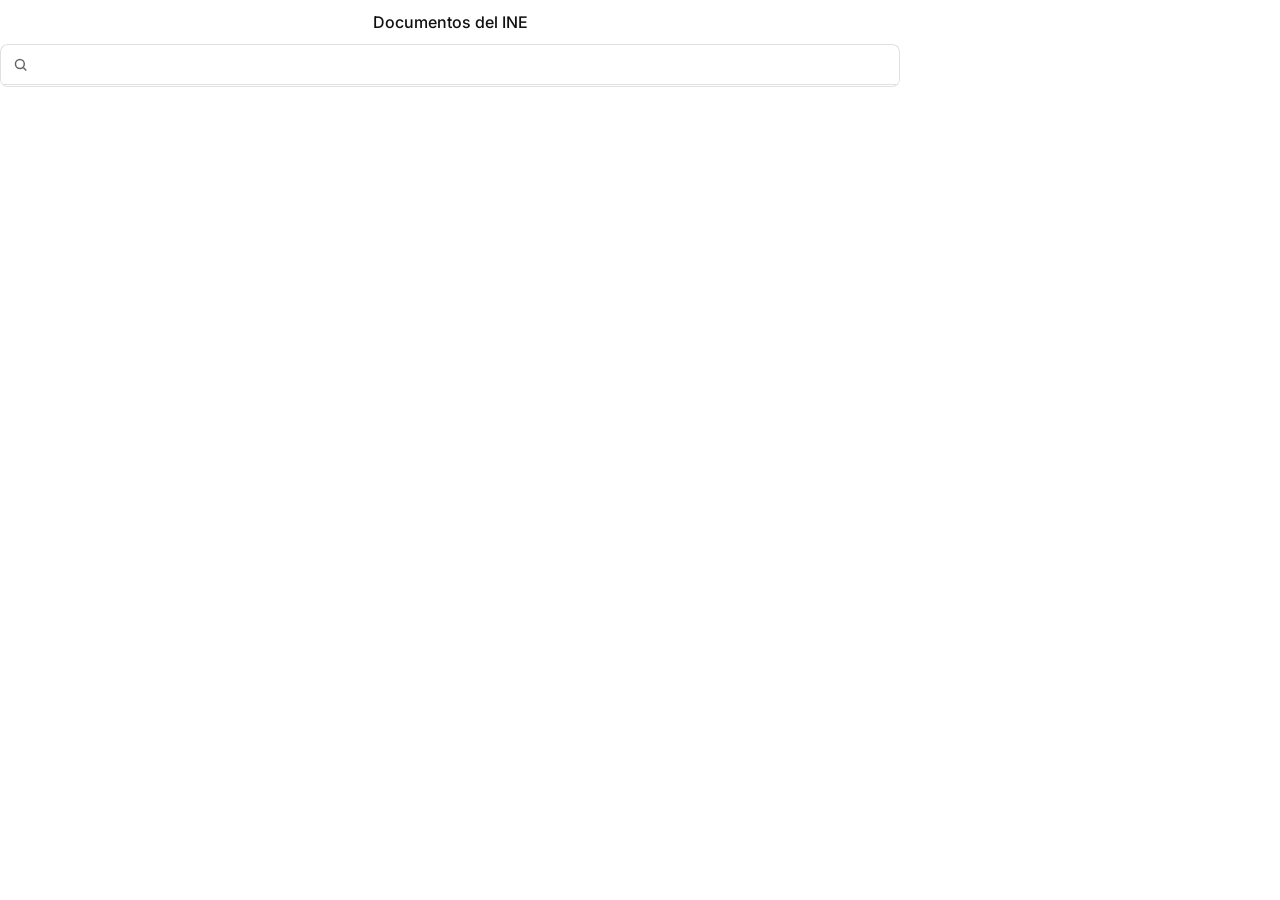
==== vista/index.html @ d4f6aeee "Página de exploración del catálogo" ====
<!doctype html>
<html lang="es">
<head>
  <meta charset="utf-8">
  <meta name="viewport" content="width=device-width, initial-scale=1">
  <link rel="stylesheet" href="style.css">
  <script src="app.js" defer></script>
</head>
<body>
  <main>
    <h1>Documentos del INE</h1>
    <div id="catalogue">
      <div id="search">
        <svg viewBox="0 0 16 16" aria-hidden="true"><circle cx="7" cy="7" r="4.5"></circle><path d="m10.5 10.5 3 3"></path></svg>
        <input type="search" aria-label="Buscar">
        <button type="button" aria-label="Limpiar búsqueda"><svg viewBox="0 0 16 16" aria-hidden="true"><path d="m4 4 8 8m0-8-8 8"></path></svg></button>
      </div>
      <div id="datasets"></div>
      <div id="sentinel"></div>
    </div>
  </main>
</body>
</html>
---- vista/style.css ----
@import url("https://fonts.googleapis.com/css2?family=Inter:wght@400;500&display=swap");

:root {
  --background: #fff;
  --ink: #111;
  --muted: #666;
  --line: rgba(0, 0, 0, .12);
  --hover: #fafafa;
  --accent: #0070f3;
}

@media (prefers-color-scheme: dark) {
  :root {
    --background: #000;
    --ink: #ededed;
    --muted: #a1a1a1;
    --line: rgba(255, 255, 255, .145);
    --hover: #111;
    --accent: #0070f3;
  }
}

* { box-sizing: border-box; }

body {
  margin: 0;
  padding: 10px 0;
  min-height: 100vh;
  background: var(--background);
  color: var(--ink);
  font: 14px/1.4 Inter, sans-serif;
}

main { justify-self: center; width: calc(100% - 20px); max-width: 900px;}

h1 { margin: 0 0 10px; font: 500 16px/1.5 Inter, sans-serif; text-align: center;}

#catalogue {
  position: relative;
  max-height: 95vh;
  overflow-y: scroll;
  overflow-x: hidden;
  border: 1px solid var(--line);
  border-radius: 8px;
  background: var(--background);
}

#search {
  position: sticky;
  top: 0;
  z-index: 1;
  display: flex;
  align-items: center;
  height: 40px;
  padding: 0 12px;
  border-bottom: 1px solid var(--line);
  border-radius: 7px 7px 0 0;
  background: var(--background);
}

#search svg { width: 16px; height: 16px; fill: none; stroke: var(--muted); stroke-width: 1.5; }

input { width: 100%; min-width: 0; border: 0; outline: 0; background: transparent; color: var(--ink); font: 14px/1.4 Inter, sans-serif; }

#search:focus-within { box-shadow: inset 0 0 0 1px var(--accent); }

#search button { display: none; padding: 0; border: 0; background: transparent; }

#search.has-value button { display: block; }

#sentinel { height: 1px; }

.dataset { border-bottom: 1px solid var(--line); }

.dataset:last-child { border-bottom: 0; }

.dataset a { display: block; padding: 12px 16px; color: inherit; text-decoration: none; }

.dataset a:hover { background: var(--hover); }

.dataset div { display: flex; justify-content: space-between; gap: 10px; }

.name { font: 500 14px/1.4 Inter, sans-serif; }

.meta { color: var(--muted); font-size: 12px; }

.format { width: 14px; height: 14px; stroke: var(--muted); stroke-width: 1.5; }
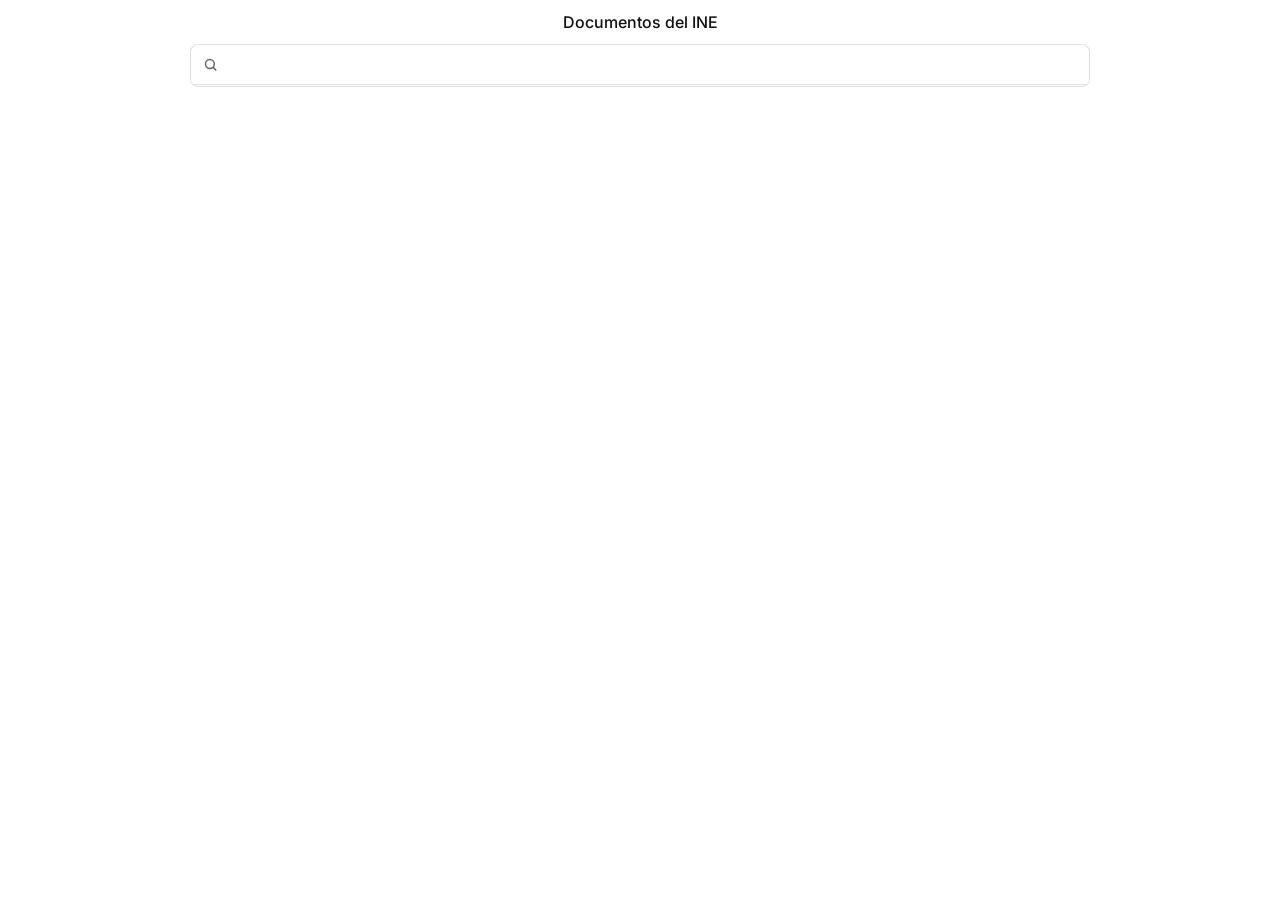
==== commit 479dcec8: "Página: actualización con nuevos campos" ====
--- a/vista/index.html
+++ b/vista/index.html
@@ -3,6 +3,7 @@
 <head>
   <meta charset="utf-8">
   <meta name="viewport" content="width=device-width, initial-scale=1">
+  <link rel="icon" href="https://mauforonda.github.io/images/icon.svg">
   <link rel="stylesheet" href="style.css">
   <script src="app.js" defer></script>
 </head>
--- a/vista/style.css
+++ b/vista/style.css
@@ -3,37 +3,52 @@
 :root {
   --background: #fff;
   --ink: #111;
-  --muted: #666;
-  --line: rgba(0, 0, 0, .12);
-  --hover: #fafafa;
-  --accent: #0070f3;
+  --muted: color-mix(in srgb, var(--ink) 65%, transparent);
+  --line: rgba(0, 0, 0, 0.12);
+  --accent: #0072f5;
+  --hover: color-mix(in srgb, var(--accent) 8%, transparent);
 }
 
 @media (prefers-color-scheme: dark) {
   :root {
     --background: #000;
     --ink: #ededed;
-    --muted: #a1a1a1;
-    --line: rgba(255, 255, 255, .145);
-    --hover: #111;
-    --accent: #0070f3;
+    --line: rgba(255, 255, 255, 0.145);
+    --accent: #2488fa;
+    --hover: color-mix(in srgb, var(--accent) 12%, transparent);
   }
 }
 
-* { box-sizing: border-box; }
+* {
+  box-sizing: border-box;
+}
 
 body {
+  display: flex;
+  flex-direction: column;
+  align-items: center;
   margin: 0;
   padding: 10px 0;
   min-height: 100vh;
   background: var(--background);
   color: var(--ink);
-  font: 14px/1.4 Inter, sans-serif;
+  font:
+    14px/1.4 Inter,
+    sans-serif;
 }
 
-main { justify-self: center; width: calc(100% - 20px); max-width: 900px;}
+main {
+  width: calc(100% - 20px);
+  max-width: 900px;
+}
 
-h1 { margin: 0 0 10px; font: 500 16px/1.5 Inter, sans-serif; text-align: center;}
+h1 {
+  margin: 0 0 10px;
+  font:
+    500 16px/1.5 Inter,
+    sans-serif;
+  text-align: center;
+}
 
 #catalogue {
   position: relative;
@@ -58,30 +73,121 @@
   background: var(--background);
 }
 
-#search svg { width: 16px; height: 16px; fill: none; stroke: var(--muted); stroke-width: 1.5; }
+#search svg {
+  width: 16px;
+  height: 16px;
+  fill: none;
+  stroke: var(--muted);
+  stroke-width: 1.5;
+}
 
-input { width: 100%; min-width: 0; border: 0; outline: 0; background: transparent; color: var(--ink); font: 14px/1.4 Inter, sans-serif; }
+input {
+  width: 100%;
+  min-width: 0;
+  border: 0;
+  outline: 0;
+  background: transparent;
+  color: var(--ink);
+  font:
+    14px/1.4 Inter,
+    sans-serif;
+}
 
-#search:focus-within { box-shadow: inset 0 0 0 1px var(--accent); }
+#search:focus-within {
+  box-shadow: inset 0 0 0 1px var(--accent);
+}
 
-#search button { display: none; padding: 0; border: 0; background: transparent; }
+#search button {
+  display: none;
+  padding: 0;
+  border: 0;
+  background: transparent;
+}
 
-#search.has-value button { display: block; }
+#search.has-value button {
+  display: block;
+}
 
-#sentinel { height: 1px; }
+#sentinel {
+  height: 1px;
+}
 
-.dataset { border-bottom: 1px solid var(--line); }
+.dataset {
+  border-bottom: 1px solid var(--line);
+}
 
-.dataset:last-child { border-bottom: 0; }
+.dataset:last-child {
+  border-bottom: 0;
+}
 
-.dataset a { display: block; padding: 12px 16px; color: inherit; text-decoration: none; }
+.dataset a {
+  display: flex;
+  padding: 12px 16px;
+  color: inherit;
+  text-decoration: none;
+  flex-direction: column;
+  gap: 3px;
+}
 
-.dataset a:hover { background: var(--hover); }
+.dataset a:hover {
+  background: var(--hover);
+  color: color-mix(in srgb, var(--accent) 65%, transparent);
+}
 
-.dataset div { display: flex; justify-content: space-between; gap: 10px; }
+.dataset a:hover .name,
+.dataset a:hover .page {
+  color: var(--accent);
+}
 
-.name { font: 500 14px/1.4 Inter, sans-serif; }
+.dataset a:hover .meta, .dataset a:hover .format {
+  color: color-mix(in srgb, var(--accent) 65%, transparent);
+  stroke: color-mix(in srgb, var(--accent) 65%, transparent);
+}
 
-.meta { color: var(--muted); font-size: 12px; }
+.top,
+.meta {
+  display: flex;
+  justify-content: space-between;
+  gap: 10px;
+}
 
-.format { width: 14px; height: 14px; stroke: var(--muted); stroke-width: 1.5; }
+.name {
+  font:
+    500 14px/1.4 Inter,
+    sans-serif;
+}
+
+.page {
+  font:
+    14px/1.4 Inter,
+    sans-serif;
+}
+
+.meta {
+  color: var(--muted);
+  font-size: 12px;
+}
+
+.format {
+  width: 14px;
+  height: 14px;
+  stroke: var(--muted);
+  stroke-width: 1.5;
+}
+
+.status {
+  display: flex;
+  align-items: center;
+  gap: 6px;
+}
+
+.availability {
+  width: 6px;
+  height: 6px;
+  border-radius: 50%;
+  background: var(--line);
+}
+
+.availability.available {
+  background: color-mix(in srgb, var(--accent) 65%, transparent);
+}
